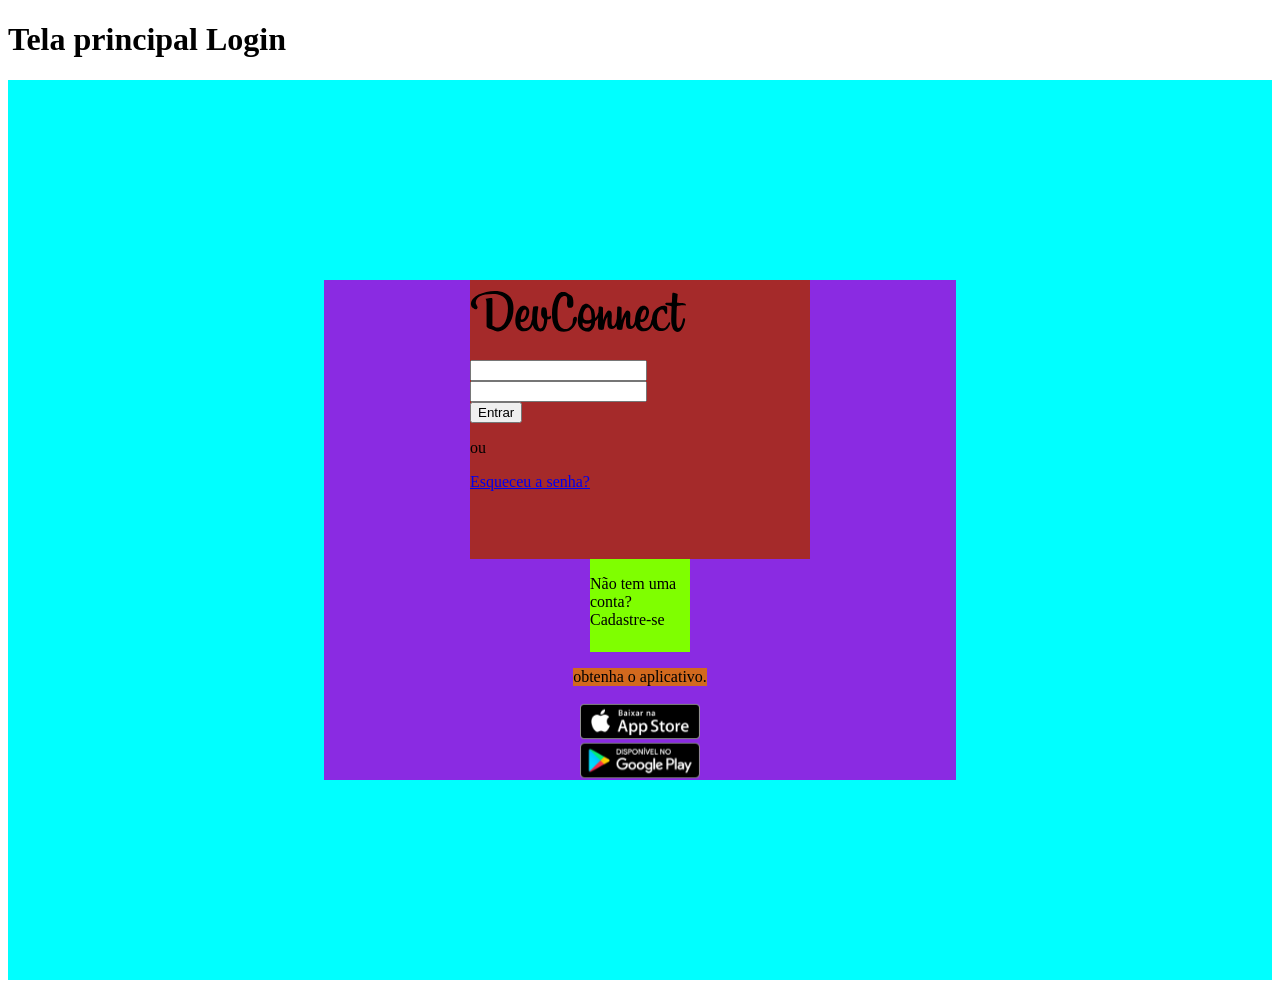
==== static_devconnect/pages/index.html @ c137c75d "criado estruturação do projeto/inicializado" ====
<!DOCTYPE html>
<html lang="pt-BR">

<head>
    <meta charset="UTf-8">
    <meta name="viewport" content="width=device-width, initial-scale=1.0">
    <meta name="author" content="Nathan">
    <meta name="description" content="Site da Empresa DevConnet">
    <title>Tela login - DevConnet</title>
    <link rel="shortcut icon" href="../images/logo-devconnect-sm.svg" type="image/x-icon">

    <link rel="stylesheet" href="../styles/global.css">
    <link rel="stylesheet" href="../styles/login.css">

</head>

<body>
    <h1>Tela principal Login</h1>
    <main>
        <div>

            <form id="formulario" class="estilo-formulario">
                <img src="../images/logo-devconnect-lg.svg" alt="">

                <div>
                    <label for=""></label>
                    <input type="text" name="" id="">
                </div>

                <div>
                    <label for=""></label>
                    <input type="password" name="" id="">
                </div>

                <button type="submit">Entrar</button>

                <p>ou</p>

                <a href="#">Esqueceu a senha?</a>

            </form>

            <!--secao cadastro-->

            <section id="secao-cadastro" class="estilo-formulario">
                <p>Não tem uma conta? <span>Cadastre-se</span></p>
            </section>

            <p class="informacao-aplicativo">obtenha o aplicativo.</p>
            <!--secao instalacao-->
            <section id="secao-instalacao">
                <img src="../images/app-store.svg" alt="imagem informandopara baixar no app store.">
                <img src="../images/google-play.svg" alt="imagem informandopara baixar no google-play store.">
            </section>

        </div>
    </main>
</body>

</html>
---- static_devconnect/styles/login.css ----
main {
    width: 100%;
    min-height: 100vh;
    background-color: aqua;
    display: flex;
    align-items: center;
    justify-content: center;
}

main>div {
    background-color: blueviolet;
    width: 50%;
    height: 500px;
    display: flex;
    justify-content: space-between;
    flex-direction: column;
    align-items: center;

}

/*formulario*/
#formulario {
    height: 300px;
    background-color: brown;
}

#secao-cadastro {
    width: 100px;
    height: 100px;
    background-color: chartreuse;
}

.estilo-formulario {
    border: var(--borda);
    width: 100%;
    max-width: 340px;
    background-color: var(--cor-branca);
}

.informacao-aplicativo {
    background-color: chocolate;
    font-size: var(--tamanho-fonte-sm);
    color: var(--cor-preto);
    font-weight: 400;

}

#secao-instalacao img {
    display: flex;
    flex-direction: wrap;
    justify-content: center;
    gap: 10px;

}

#secao-instalacao img {
    width: 120px;
    height: 39px;

}
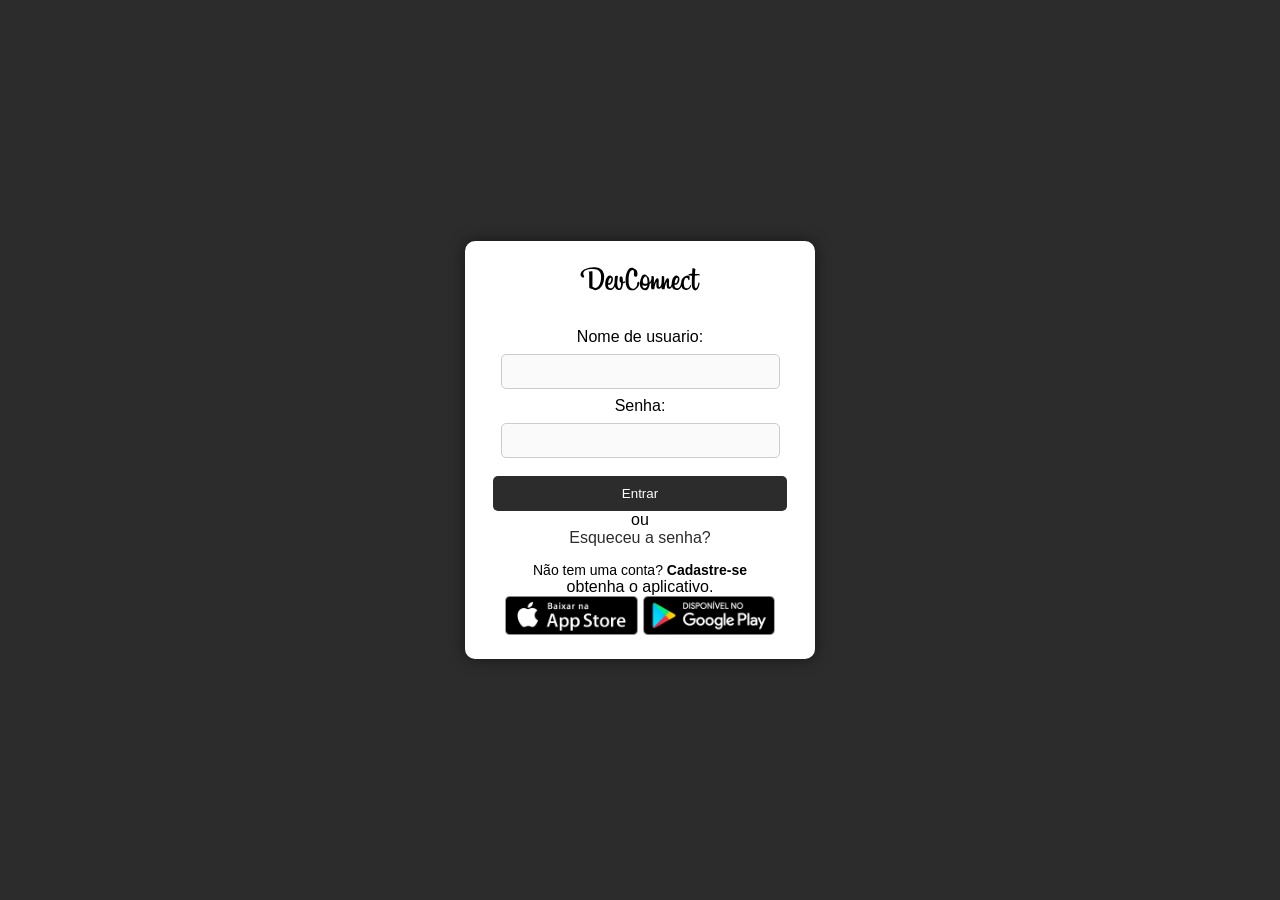
==== commit 3dccc2dd: "novo projeto de cadastro HTML" ====
--- a/static_devconnect/pages/index.html
+++ b/static_devconnect/pages/index.html
@@ -23,17 +23,17 @@
                 <img src="../images/logo-devconnect-lg.svg" alt="">
 
                 <div>
-                    <label for=""></label>
+                    <label for="">Nome de usuario:</label>
                     <input type="text" name="" id="">
                 </div>
 
                 <div>
-                    <label for=""></label>
+                    <label for="">Senha:</label>
                     <input type="password" name="" id="">
                 </div>
 
                 <button type="submit">Entrar</button>
-
+               
                 <p>ou</p>
 
                 <a href="#">Esqueceu a senha?</a>
@@ -43,7 +43,7 @@
             <!--secao cadastro-->
 
             <section id="secao-cadastro" class="estilo-formulario">
-                <p>Não tem uma conta? <span>Cadastre-se</span></p>
+                <p>Não tem uma conta? <a href="../pages/cadastro.html">Cadastre-se</a></p>
             </section>
 
             <p class="informacao-aplicativo">obtenha o aplicativo.</p>
--- a/static_devconnect/styles/global.css
+++ b/static_devconnect/styles/global.css
@@ -0,0 +1,53 @@
+:root {
+    --cor-preto: #000000;
+    --cor-azul: #2686cc;
+    --cor-branca: #ffffff;
+    --cor-cinza-escuro1: #b6b6b6;
+    --cor-cinza-escuro2: #4D4D4D;
+    --cor-cinza-escuro3: #7D7D7D;
+    --cor-cinza-escuro4: #D1D1D1;
+    --cor-cinza-medio: #e5e5e5;
+    --cor-cinza-claro: #fafafa;
+
+    --borda: 1px solid var(--cor-cinza-medio);
+    --borda-arredondada: 2px;
+
+    --tamanho-fonte-lg: 20px;
+    --tamanho-fonte-md: 16px;
+    --tamanho-fonte-sm: 14px;
+
+}
+
+@font-face {
+    font-family: Billabong;
+    src: url(../fonts/Billabong/billabong.ttf),
+        url(../fonts/Billabong/billabong_regular.otf);
+}
+
+
+/* SELETOR GLOBAL */
+* {
+    font-family: "Segoe UI", sans-serif;
+    padding: 0;
+    margin: 0;
+    box-sizing: border-box;
+    /* o valor total do tamanho do elemento conta tanto com espaços interno/externo e as bordas*/
+}
+
+body {
+    background-color: var(--cor-cinza-claro);
+}
+
+h1 {
+    position: absolute; /*altera a posição do elemento*/
+    z-index: -1; /*camadas do elemento*/
+    opacity: 0; 
+}
+
+/* formulario */
+input{
+    width: 100%;
+    height: 35px;
+    border: var(--borda);
+    background-color: var(--cor-cinza-claro);
+}
--- a/static_devconnect/styles/login.css
+++ b/static_devconnect/styles/login.css
@@ -1,60 +1,69 @@
-main {
-    width: 100%;
-    min-height: 100vh;
-    background-color: aqua;
+/* login.css */
+body {
+    background-color: #2c2c2c; /* fundo preto/cinza */
+    color: #ffffff; /* texto branco */
+    font-family: Arial, sans-serif;
     display: flex;
+    justify-content: center;
     align-items: center;
-    justify-content: center;
-}
-
-main>div {
-    background-color: blueviolet;
-    width: 50%;
-    height: 500px;
-    display: flex;
-    justify-content: space-between;
-    flex-direction: column;
-    align-items: center;
-
-}
-
-/*formulario*/
-#formulario {
-    height: 300px;
-    background-color: brown;
-}
-
-#secao-cadastro {
-    width: 100px;
-    height: 100px;
-    background-color: chartreuse;
-}
-
-.estilo-formulario {
-    border: var(--borda);
-    width: 100%;
-    max-width: 340px;
-    background-color: var(--cor-branca);
-}
-
-.informacao-aplicativo {
-    background-color: chocolate;
-    font-size: var(--tamanho-fonte-sm);
-    color: var(--cor-preto);
-    font-weight: 400;
-
-}
-
-#secao-instalacao img {
-    display: flex;
-    flex-direction: wrap;
-    justify-content: center;
-    gap: 10px;
-
-}
-
-#secao-instalacao img {
+    height: 100vh;
+    margin: 0;
+  }
+  
+  main {
+    background-color: #ffffff; /* fundo branco para contraste */
+    color: #000000;
+    padding: 20px;
+    border-radius: 10px;
+    box-shadow: 0px 0px 15px rgba(0, 0, 0, 0.5);
+    width: 350px;
+    text-align: center;
+  }
+  
+  #formulario img {
     width: 120px;
-    height: 39px;
-
-}+    margin-bottom: 20px;
+  }
+  
+  .estilo-formulario input {
+    width: 90%;
+    padding: 10px;
+    margin: 8px 0;
+    border: 1px solid #ccc;
+    border-radius: 5px;
+  }
+  
+  button {
+    width: 95%;
+    padding: 10px;
+    background: #2c2c2c;
+    color: #fff;
+    border: none;
+    border-radius: 5px;
+    cursor: pointer;
+    margin-top: 10px;
+  }
+  
+  button:hover {
+    background: #444;
+  }
+  
+  a {
+    color: #2c2c2c;
+    text-decoration: none;
+  }
+  
+  a:hover {
+    text-decoration: underline;
+  }
+  
+  #secao-cadastro {
+    margin-top: 15px;
+    font-size: 14px;
+  }
+  
+  #secao-cadastro a {
+    color: #000;
+    font-weight: bold;
+  }
+  
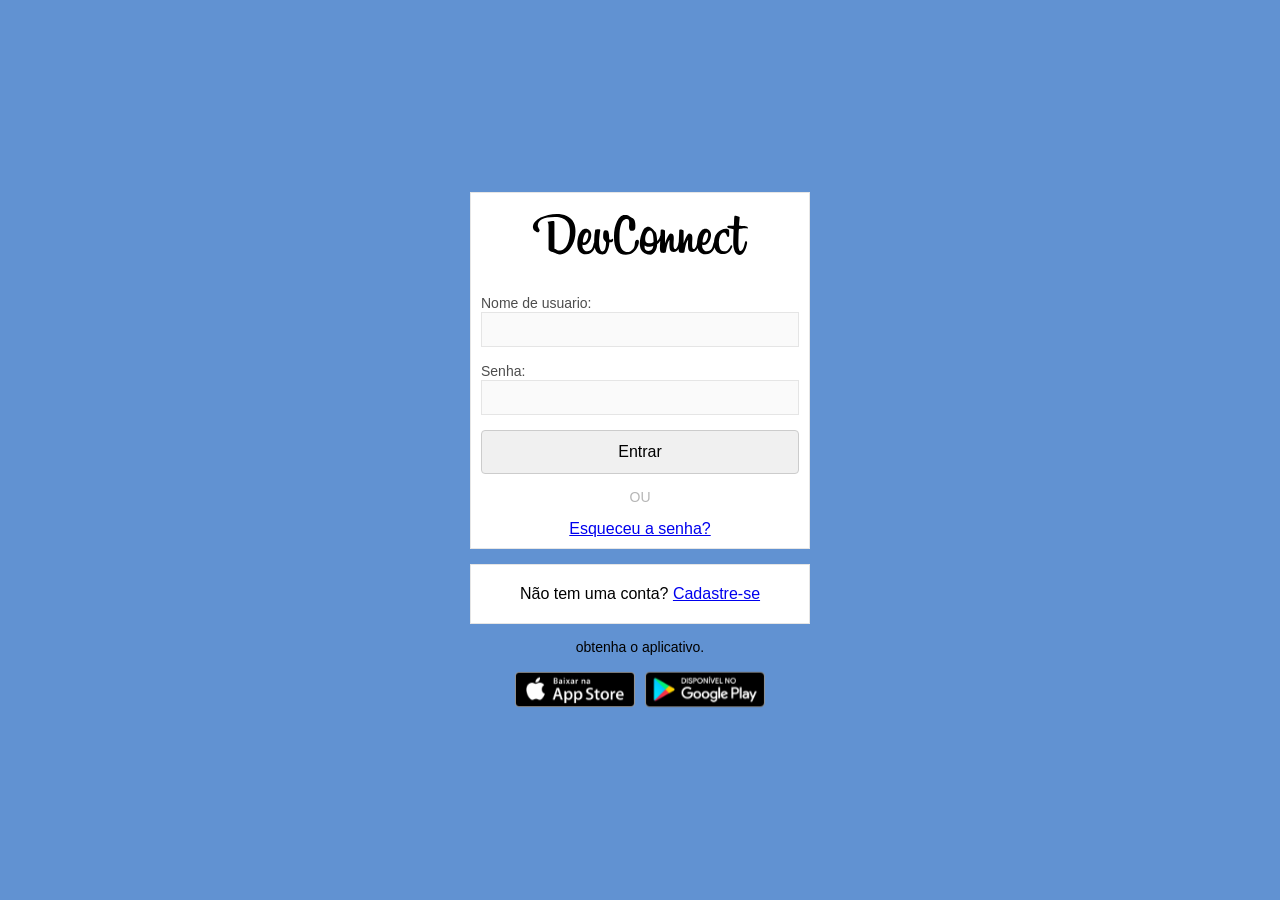
==== commit dd3edae5: "iniciado tela feed HTML e CSS" ====
--- a/static_devconnect/pages/index.html
+++ b/static_devconnect/pages/index.html
@@ -32,8 +32,8 @@
                     <input type="password" name="" id="">
                 </div>
 
-                <button type="submit">Entrar</button>
-               
+                <button type="submit" class="formulario-botao-azul">Entrar</button>
+
                 <p>ou</p>
 
                 <a href="#">Esqueceu a senha?</a>
--- a/static_devconnect/styles/global.css
+++ b/static_devconnect/styles/global.css
@@ -39,15 +39,136 @@
 }
 
 h1 {
-    position: absolute; /*altera a posição do elemento*/
-    z-index: -1; /*camadas do elemento*/
-    opacity: 0; 
+    position: absolute;
+    /*altera a posição do elemento*/
+    z-index: -1;
+    /*camadas do elemento*/
+    opacity: 0;
 }
 
 /* formulario */
-input{
+.estilo-formulario {
+    border: var(--borda);
+    width: 100%;
+    background-color: var(--cor-branca);
+}
+
+input {
     width: 100%;
     height: 35px;
     border: var(--borda);
     background-color: var(--cor-cinza-claro);
+}
+
+.fomulario-botao-azul {
+    width: 100%;
+    padding: 12px;
+    border: 1px solid #ccc;
+    border-radius: 4px;
+    background-color: #f0f0f0;
+    color: #000;
+    font-size: 16px;
+    cursor: pointer;
+
+}
+
+
+button {
+    width: 100%;
+    padding: 12px;
+    border: 1px solid #ccc;
+    border-radius: 4px;
+    background-color: #f0f0f0;
+    color: #000;
+    font-size: 16px;
+    cursor: pointer;
+}
+
+button:hover {
+    background-color: #e0e0e0;
+}
+
+#cabeçalho {
+    width: 100vw;
+    height: 80px;
+    background-color: var(--cor-branca);
+    display: flex;
+    justify-content: center;
+    align-items: center;
+
+    border-bottom: var(--borda);
+}
+
+#cabeçalho>nav {
+    background-color: var(--cor-branca);
+    height: 100%;
+    max-width: 1440px;
+    width: 85%;
+
+    display: flex;
+    justify-content: space-between;
+    align-items: center;
+}
+
+#Logo-mobile {
+    display: none;
+
+}
+
+.cabeçalho-acoes {
+    background-color: var(--cor-branca);
+    display: flex;
+    align-items: center;
+    gap: 15px;
+}
+
+.cabeçalho-acoes>a {
+    display: flex;
+    align-items: center;
+}
+
+#foto-de-perfil {
+    width: 40px;
+    height: 40px;
+    object-fit: cover;
+    object-position: center;
+    border-radius: 50%;
+}
+
+@media only screen and (max-width:485px) {
+    #Logo-mobile {
+        display: initial;
+    }
+
+    #Logo-desktop {
+        display: none;
+    }
+
+}
+
+main {
+    background-color: #6192D2;
+    width: 120%;
+    height: 80px;
+    display: flex;
+    justify-content: center;
+}
+
+/*upload imagem*/
+.upload-label {
+    display: block;
+    background-color: #d3d3d3;
+    color: #555;
+    text-align: center;
+    padding: 10px;
+    border-radius: 6px;
+    font-size: 14px;
+}
+
+.upload-label:hover {
+    background-color: #c2c2c2;
+}
+
+.upload-input {
+    display: none;
 }
--- a/static_devconnect/styles/login.css
+++ b/static_devconnect/styles/login.css
@@ -1,69 +1,86 @@
-/* login.css */
-body {
-    background-color: #2c2c2c; /* fundo preto/cinza */
-    color: #ffffff; /* texto branco */
-    font-family: Arial, sans-serif;
+main {
+    width: 100%;
+    min-height: 100vh;
+    display: flex;
+    align-items: center;
+    justify-content: center;
+   
+}
+
+main>div {
+    width: 90%;
+    display: flex;
+    gap: 15px;
+    flex-direction: column;
+    align-items: center;
+}
+
+/* formulário */
+#formulario {
+    background: #fff;
+    display: flex;
+    flex-direction: column;
+    align-items: center;
+    border: 1px solid #e6e6e6;
+    padding: 10px;
+    gap: 15px;
+}
+
+#secao-cadastro {
     display: flex;
     justify-content: center;
     align-items: center;
-    height: 100vh;
-    margin: 0;
-  }
-  
-  main {
-    background-color: #ffffff; /* fundo branco para contraste */
-    color: #000000;
-    padding: 20px;
-    border-radius: 10px;
-    box-shadow: 0px 0px 15px rgba(0, 0, 0, 0.5);
-    width: 350px;
-    text-align: center;
-  }
-  
-  #formulario img {
+    height: 60px;
+}
+
+.estilo-formulario {
+    max-width: 340px;
+}
+
+#formulario>div {
+    width: 100%;
+}
+
+#formulario>div>label {
+    font-size: var(--tamanho-fonte-sm);
+    color: var(--cor-cinza-escuro2);
+    font-weight: 500;
+    padding-bottom: 4px;
+
+}
+
+.formulario-botap-azul {
+    width: 100%;
+}
+
+#formulario>p {
+    text-transform: uppercase;
+    font-size: var(--tamanho-fonte-sm);
+    color: var(--cor-cinza-escuro1);
+}
+
+#formulario>a, #secao-cadastro>p> {
+    text-decoration: none;
+    color: var(--cor-azul);
+}
+
+#secao-cadastro>p {
+    font-size: var(--tamanho-fonte-md);
+}
+
+.informacao-aplicativo {
+    font-size: var(--tamanho-fonte-sm);
+    color: var(--cor-preto);
+    font-weight: 400;
+}
+
+#secao-instalacao {
+    display: flex;
+    justify-content: center;
+    gap: 10px;
+}
+
+#secao-instalacao img {
     width: 120px;
-    margin-bottom: 20px;
-  }
-  
-  .estilo-formulario input {
-    width: 90%;
-    padding: 10px;
-    margin: 8px 0;
-    border: 1px solid #ccc;
-    border-radius: 5px;
-  }
-  
-  button {
-    width: 95%;
-    padding: 10px;
-    background: #2c2c2c;
-    color: #fff;
-    border: none;
-    border-radius: 5px;
-    cursor: pointer;
-    margin-top: 10px;
-  }
-  
-  button:hover {
-    background: #444;
-  }
-  
-  a {
-    color: #2c2c2c;
-    text-decoration: none;
-  }
-  
-  a:hover {
-    text-decoration: underline;
-  }
-  
-  #secao-cadastro {
-    margin-top: 15px;
-    font-size: 14px;
-  }
-  
-  #secao-cadastro a {
-    color: #000;
-    font-weight: bold;
-  }
-  +    height: 39px;
+}
